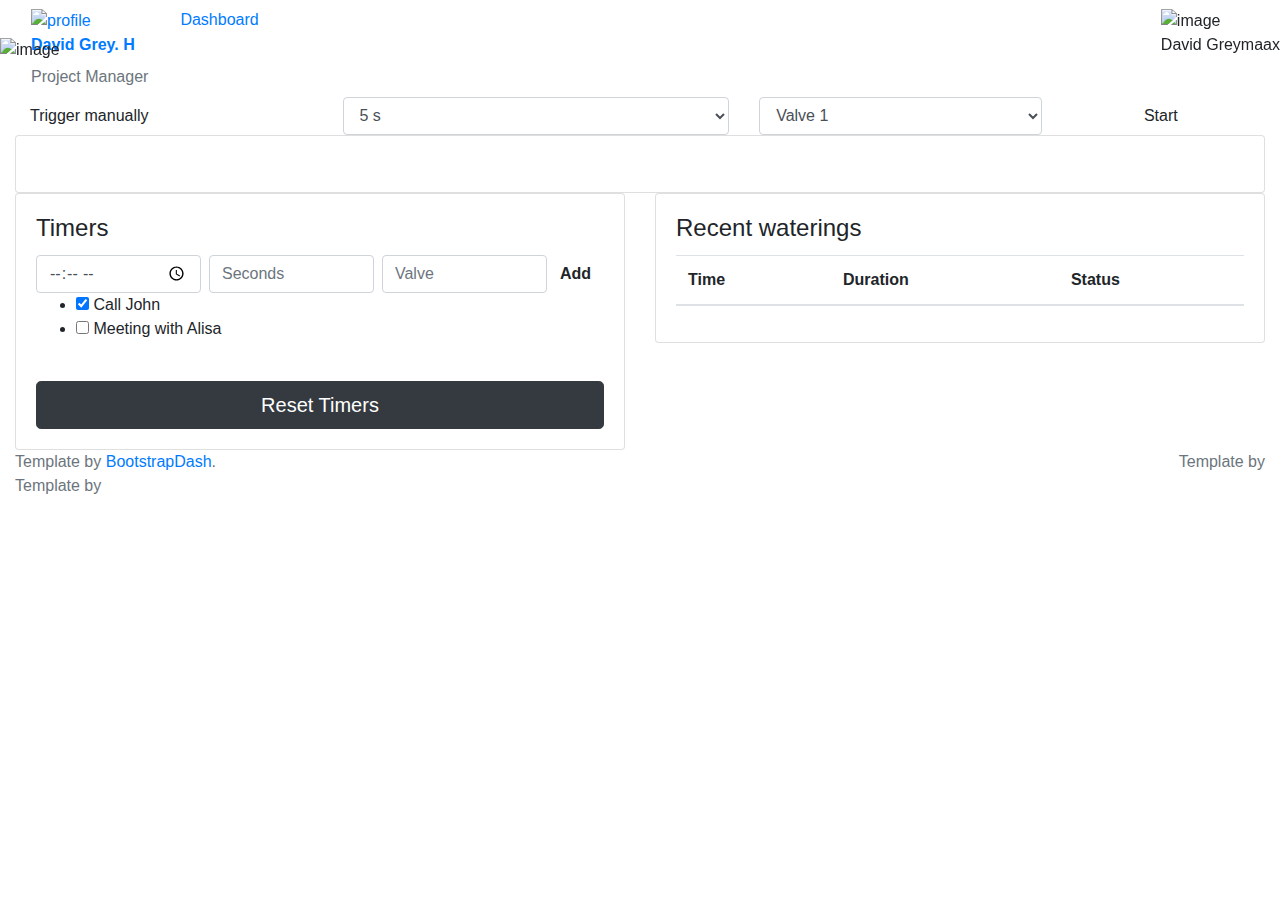
==== data/index.html @ 21fd5c3a "rename ino script, set css ink to githack" ====
<!DOCTYPE html>
<html lang="en">
  <head>
    <!-- Required meta tags -->
    <meta charset="utf-8">
    <meta name="viewport" content="width=device-width, initial-scale=1, shrink-to-fit=no">
    <title>Purple Admin</title>
    <!-- plugins:css -->
<link rel="stylesheet" href="https://cdnjs.cloudflare.com/ajax/libs/MaterialDesign-Webfont/5.0.45/css/materialdesignicons.min.css">
<link rel="stylesheet" type="textcss" href="style.css">

    <!-- endinject -->
    <!-- Plugin css for this page -->
    <!-- End plugin css for this page -->
    <!-- inject:css -->
    <!-- endinject -->
    <!-- Layout styles -->
  <style>
@import url('https://fonts.googleapis.com/css?family=Ubuntu:300,400,500,700&display=swap');
</style>

<style type="text/css">

/** == Add your CSS here == **/

</style>

 <link rel="stylesheet" href="https://raw.githack.com/furmankl/SmartIrrigation/develop/css/style.css">
  
 <link rel="stylesheet" href="https://stackpath.bootstrapcdn.com/bootstrap/4.3.1/css/bootstrap.css" integrity="" crossorigin="anonymous">

 <!-- End layout styles -->
  <link rel="icon" 
      type="image/png" 
      href="https://www.iconsdb.com/icons/download/caribbean-blue/droplet-32.png">

  
<script>

  function startEverything() {
    //LoadCss("style.css");
  }


    function startValve() 
  {
       var button_text = document.getElementById("StartValveButton").innerHTML;
     if (button_text=="Start")
     {
       document.getElementById("StartValveButton").innerHTML = "Starting";
       ajaxLoad('VALVEONd' + document.getElementById('manualDuration').value + 'm' + document.getElementById('valveNum').value); 
     }
     else
     {
       document.getElementById("StartValveButton").innerHTML = "Stopping";
       ajaxLoad('VALVEOFF');
     }
    }
        
   function setTime() 
    {
     var time_value = document.getElementById("TIME_value1").value;
   var time_duration = document.getElementById("TIME_duration1").value;
     
     //if (time_value == "00:00") {
      //alert("The system doesnt allow setting timer to 00:00!");
      //return; 
     //}
       document.getElementById("show_time").innerHTML = time_value;
       ajaxSetTime(String(time_value).replace(":", ""), time_duration);
    }


var oldValveMessage = "";
var ajaxRequest = null;
if (window.XMLHttpRequest)  { ajaxRequest =new XMLHttpRequest(); }
else                        { ajaxRequest =new ActiveXObject("Microsoft.XMLHTTP"); }
 
 
window.setInterval(function(){
Update();
}, 1000);

function Update()
{
  if(!ajaxRequest){ alert("AJAX is not supported."); return; }
  
  ajaxRequest.open("GET","UPDATE");
  ajaxRequest.onreadystatechange = function()
  {
    if(ajaxRequest.readyState == 4 && ajaxRequest.status==200)
    {
      var ajaxResult = ajaxRequest.responseText;
      if (ajaxResult != oldValveMessage) {
        if (ajaxResult.includes("open")){
        document.getElementById("valveOpen").style.display = "flex";
        document.getElementById("ValveMessage").innerHTML = ajaxResult;
      }
      else if (ajaxResult.includes("ValvesClosed"))
        document.getElementById("valveOpen").style.display = "none";
        oldValveMessage = ajaxResult;
      }
      

    }
  };
  ajaxRequest.send();
}

 function LoadCss(fileName) {
    if(!ajaxRequest){ alert("AJAX is not supported."); return; }
 
  ajaxRequest.open("GET","GETCSS-" + fileName + "!THEEND!",true);
  ajaxRequest.onreadystatechange = function()
  {
    if(ajaxRequest.readyState == 4 && ajaxRequest.status==200)
    {
      var ajaxResult = ajaxRequest.responseText;

      //document.getElementById("newStyles").innerHTML = ajaxResult;
      //document.getElementById("newStyles").setAttribute('href', ajaxResult); // change the style

      // Your CSS as text
      var styles = ajaxResult;
      styles = styles.replace(/(\r\n|\n|\r)/gm, "");

      var head = document.getElementsByTagName('head')[0];
      var s = document.createElement('style');
      s.setAttribute('type', 'text/css');
      if (s.styleSheet) {   // IE
          s.styleSheet.cssText = styles;
      } else {                // the world
          s.appendChild(document.createTextNode(styles));
      }
      head.appendChild(s);

      GetInitialData();


    }
  };
  ajaxRequest.send();
}


function ajaxLoad(ajaxURL)
{
  if(!ajaxRequest){ alert("AJAX is not supported."); return; }
 
  ajaxRequest.open("GET",ajaxURL,true);
  ajaxRequest.onreadystatechange = function()
  {
    if(ajaxRequest.readyState == 4 && ajaxRequest.status==200)
    {
      var ajaxResult = ajaxRequest.responseText;
      if      ( ajaxResult == "VALVEISON" )   { document.getElementById("StartValveButton").innerHTML = "Stop"; }
      else if ( ajaxResult == "VALVEISOFF" )  { document.getElementById("StartValveButton").innerHTML = "Start"; }
      document.getElementById("ValveMessage").innerHTML = ajaxResult;
    }
  };
  ajaxRequest.send();
}

function ajaxSetTime(timevalue, duration)
{
  if(!ajaxRequest){ alert("AJAX is not supported."); return; }
  ajaxRequest.open("GET","TIME-" + String (timevalue) + "FOR" + String (duration) + "!",true);
  ajaxRequest.onreadystatechange = function()
  {
    if(ajaxRequest.readyState == 4 && ajaxRequest.status==200)
    {
      var ajaxResult = ajaxRequest.responseText;
      if (ajaxResult == "SUCCESS")
        GetInitialData();
    }
  };
  ajaxRequest.send();
}

function resetTimers()
{
  if(!ajaxRequest){ alert("AJAX is not supported."); return; }
  ajaxRequest.open("GET","RESETTIMERS");
  ajaxRequest.onreadystatechange = function()
  {
    if(ajaxRequest.readyState == 4 && ajaxRequest.status==200)
    {
      var ajaxResult = ajaxRequest.responseText;
      if (ajaxResult == "SUCCESS")
        GetInitialData();
    }
  };
  ajaxRequest.send();
}

function deleteThisTimer(timerValues) {
  if(!ajaxRequest){ alert("AJAX is not supported."); return; }
  ajaxRequest.open("GET","DELETETIMR-" + timerValues);
  ajaxRequest.onreadystatechange = function()
  {
    if(ajaxRequest.readyState == 4 && ajaxRequest.status==200)
    {
      var ajaxResult = ajaxRequest.responseText;
      if (ajaxResult == "SUCCESS")
        GetInitialData();
      //document.getElementById("show_time").innerHTML = ajaxResult;
    }
  };
  ajaxRequest.send();
}

function GetInitialData()
{
  if(!ajaxRequest){ alert("AJAX is not supported."); return; }

  ajaxRequest.open("GET","INIT");
  ajaxRequest.onreadystatechange = function()
  {
    if(ajaxRequest.readyState == 4 && ajaxRequest.status==200)
    {
      var ajaxResult = ajaxRequest.responseText;
      document.getElementById("show_output").innerHTML = ajaxResult;
      document.getElementById("show_time").innerHTML = ajaxResult.charAt(0) + ajaxResult.charAt(1) + ":" + ajaxResult.charAt(2) + ajaxResult.charAt(3) ;
      var data = [];
    var data1 = [];
      var pos;
    var pos1;
      if (ajaxResult.includes("+")){
        pos = ajaxResult.indexOf("+");
    pos1 = ajaxResult.indexOf("-");
        for (var i = pos; i < (pos1 - 1); i = i + 3){
          var newString = String ( ajaxResult.charAt(i + 1) ) + String (ajaxResult.charAt(i + 2));
          data.push (newString); 
        }
        for (var j = pos1; j < (ajaxResult.length - 1); j = j + 3){
          var newString1 = String ( ajaxResult.charAt(j + 1) ) + String (ajaxResult.charAt(j + 2));
          data1.push (newString1); 
        }
        document.getElementById("historyTable").innerHTML = "";
        document.getElementById("TimerList").innerHTML = "";    

        for (var v = 0; v < data.length ; v = v+6) {
          //var newTable = "<tr><th>" + days[data[v]]; + "</th><th>" + data[v+1] + ":" + data[v+2] + ":" + data[v+3] +  "</th></tr>";  
      var newTable = "<tr><td><img src='http://www.bootstrapdash.com/demo/purple-admin-free/assets/images/faces/face1.jpg' class='mr-2'>" + data[v] + ":" + data[v+1] + " - " + data[v+4] + ". " + data[v+3] + ". 20" + data[v+2] +" </td> <td>" + data[v+5] + "</td> <td> <label class='badge badge-gradient-info'>DONE</label></td></tr>";
      document.getElementById("historyTable").innerHTML += newTable;        
        }
    for (var w = 0; w < data1.length ; w = w+5) {
      var IDNumber = data1[w] + "" + data1[w+1] + "" + data1[w+2] + "" + data1[w+3] + "" + data1[w+4];
        var listItem = "<li><div class='form-check'><label class='form-check-label'><input class='checkbox' type='checkbox'>" + data1[w] + ":" + data1[w+1] + " - " + Number(data1[w+2] + "" + data1[w+3]) + "s" + "</label></div><i class='remove mdi mdi-close-circle-outline' onclick='deleteThisTimer(\"" + IDNumber + "\")'></i></li>";

         document.getElementById("TimerList").innerHTML += listItem;    
      
    }
      }
    }
  };
  ajaxRequest.send();
}   

 
</script>


  </head>
  <body onload="GetInitialData()">
    <div class="container-scroller">
      <!-- partial:partials/_navbar.html -->
      <nav class="navbar default-layout-navbar col-lg-12 col-12 p-0 fixed-top d-flex flex-row">
        <div class="text-center navbar-brand-wrapper d-flex align-items-center justify-content-center">
        <img src="https://www.iconsdb.com/icons/download/caribbean-blue/droplet-32.png" alt="image">

    </div>
        <div class="navbar-menu-wrapper d-flex align-items-stretch">
          <button class="navbar-toggler navbar-toggler align-self-center" type="button" data-toggle="minimize">
            <span class="mdi mdi-menu"></span>
          </button>

          <ul class="navbar-nav navbar-nav-right">
            <li class="nav-item nav-profile dropdown">
              <div class="nav-link " id="profileDropdown" >
                <div class="nav-profile-img">
                  <img src="http://www.bootstrapdash.com/demo/purple-admin-free/assets/images/faces/face1.jpg" alt="image">
                </div>
                <div class="nav-profile-text">
                  <p class="mb-1 text-black">David Greymaax</p>
                </div>
              </div>

            </li>
      
            <li class="nav-item d-none d-lg-block full-screen-link">
              <a class="nav-link">
                <i class="mdi mdi-fullscreen" id="fullscreen-button"></i>
              </a>
            </li>

            
            <li class="nav-item nav-logout d-none d-lg-block">
              <a class="nav-link" href="#">
                <i class="mdi mdi-power"></i>
              </a>
            </li>

      </ul>
          <button class="navbar-toggler navbar-toggler-right d-lg-none align-self-center" type="button" data-toggle="offcanvas">
            <span class="mdi mdi-menu"></span>
          </button>
        </div>
      </nav>
      <!-- partial -->
      <div class="container-fluid page-body-wrapper">
        <!-- partial:partials/_sidebar.html -->
        <nav class="sidebar sidebar-offcanvas" id="sidebar">
          <ul class="nav">
            <li class="nav-item nav-profile">
              <a href="#" class="nav-link">
                <div class="nav-profile-image">
                  <img src="http://www.bootstrapdash.com/demo/purple-admin-free/assets/images/faces/face1.jpg" alt="profile">
                  <span class="login-status online"></span>
                  <!--change to offline or busy as needed-->
                </div>
                <div class="nav-profile-text d-flex flex-column">
                  <span class="font-weight-bold mb-2">David Grey. H</span>
                  <span class="text-secondary text-small">Project Manager</span>
                </div>
                <i class="mdi mdi-bookmark-check text-success nav-profile-badge"></i>
              </a>
            </li>
            <li class="nav-item">
              <a class="nav-link" href="index.html">
                <span class="menu-title">Dashboard</span>
                <i class="mdi mdi-home menu-icon"></i>
              </a>
            </li>
            

          </ul>
        </nav>
        <!-- partial -->
        <div class="main-panel">
          <div class="content-wrapper">
            <div class="page-header" style=" display:none !important;" >
              <h3 class="page-title">
                <span class="page-title-icon bg-gradient-primary text-white mr-2">
                  <i class="mdi mdi-home"></i>
                </span> Dashboard </h3>
         
         <span class="d-flex align-items-left" style="visibility:hidden;">
                  <i class="mdi mdi-close" id="bannerClose"></i>
                </span>
              <nav aria-label="breadcrumb">
                <ul class="breadcrumb">
                  <li class="breadcrumb-item active" aria-current="page">
                    <span></span>Overview <i class="mdi mdi-alert-circle-outline icon-sm text-primary align-middle"></i>
                  </li>
                </ul>
              </nav>
            </div>


        

        <span class="d-flex align-items-center purchase-popup">
        <div class="input-group">
        <label class="col-sm-3 col-form-label">Trigger manually</label>
          <div class="col-sm-4">
            <select class="form-control" id="manualDuration">
                    <option value="5">5 s</option>
                  <option value="30">30 s</option>
                  <option value="60">1 min</option>
                  <option value="90">1.5 min</option>
                  <option value="120">2 min</option>
                  <option value="180">3 min</option>
                  <option value="240">4 min</option>
                  <option value="300">5 min</option>
                  <option value="480">8 min</option>
                  <option value="600">10 min</option>
                  </select>
          </div>
          <div class="col-sm-3">
              <select class="form-control" id="valveNum">>
                                <option value="1">Valve 1</option>
                <option value="5">Valve 5</option>
            </select>

          </div>
          <span class="input-group-btn col-sm-2">

                      <button type="submit" class="btn btn-gradient-primary btn-block" id="StartValveButton" onclick="startValve()">Start</button>
          </span>
        </div><!-- /input-group -->
            </span>
      
      <div class="row" id="valveOpen">
              <div class="col-md-12 stretch-card grid-margin">
                <div class="card bg-gradient-success card-img-holder text-white">
                  <div class="card-body">
                    <h2 class="font-weight-normal mb-3" id="ValveMessage">  <i class="mdi mdi-chart-line mdi-24px float-right"></i>
                    </h2>
                  </div>
                </div>
              </div>

      </div>

      
            <div class="row">       
        <div class="col-md-6 grid-margin stretch-card">
                <div class="card">
                  <div class="card-body">
                    <h4 class="card-title">Timers</h4>
                    <div class="add-items d-flex">
                      <input type="time" style="margin-right: 0.5em" class="form-control todo-list-input" id ="TIME_value1">
                      <input type="number" style="margin-right: 0.5em"class="form-control todo-list-input" placeholder="Seconds" id="TIME_duration1">
                      <input type="number"  class="form-control todo-list-input" placeholder="Valve" id="TIME_valveNum">
                      <button class="add btn btn-gradient-primary font-weight-bold todo-list-add-btn" id="add-task" onclick="setTime()" >Add</button>
                    </div>

                    <div class="list-wrapper" >
                      <ul class="d-flex flex-column-reverse todo-list todo-list-custom" id="TimerList">
                        <li>
                          <div class="">
                            <label class="form-check-label">
                              <input class="checkbox" type="checkbox"> Meeting with Alisa </label>
                          </div>
                          <i class="remove mdi mdi-close-circle-outline"></i>
                        </li>
                        <li class="completed">
                          <div class="">
                            <label class="form-check-label">
                              <input class="checkbox" type="checkbox" checked> Call John </label>
                          </div>
                          <i class="remove mdi mdi-close-circle-outline"></i>
                        </li>
                        
                      </ul>
                      <br />
                      <button type="button" class="btn btn-dark btn-lg btn-block" oncick="resetTimers()">Reset Timers</button>                   
                    </div>
                  </div>
                </div>
              </div>
              
        <div class="col-6 grid-margin">
                <div class="card">
                  <div class="card-body">
                    <h4 class="card-title">Recent waterings</h4>
                    <div class="table-responsive">
                      <table class="table">
                        <thead>
                          <tr>
                            <th> Time </th>
                            <th> Duration </th>
                            <th> Status </th>
                          </tr>
                        </thead>
                        <tbody id="historyTable">
              
                        </tbody>
                      </table>
                    </div>
                  </div>
                </div>
              </div>
        
            </div>

          </div>
          <!-- content-wrapper ends -->
          <!-- partial:partials/_footer.html -->
          <footer class="footer">
            <div class="d-sm-flex justify-content-center justify-content-sm-between">
              <span class="text-muted text-center text-sm-right d-block d-sm-inline-block">Template by <a href="https://www.bootstrapdash.com/" target="_blank">BootstrapDash</a>. </span>
        <span class="text-muted text-center text-sm-right d-block d-sm-inline-block" id="show_time">Template by</span>

            </div>
          </footer>
        <footer class="footer">
            <div class="d-sm-flex justify-content-center justify-content-sm-between">
        <span class="text-muted text-center text-sm-right d-block d-sm-inline-block" id="show_output">Template by</span>

            </div>
          </footer>

          <!-- partial -->
        </div>
        <!-- main-panel ends -->
      </div>
      <!-- page-body-wrapper ends -->
    </div>
    <!-- container-scroller -->
    <!-- plugins:js -->
    <script src="http://www.bootstrapdash.com/demo/purple-admin-free/assets/vendors/js/vendor.bundle.base.js"></script>
    <!-- endinject -->
    <!-- Plugin js for this page -->
    <script src="http://www.bootstrapdash.com/demo/purple-admin-free/assets/vendors/chart.js/Chart.min.js"></script>
    <!-- End plugin js for this page -->
    <!-- inject:js -->
   <script src="http://www.bootstrapdash.com/demo/purple-admin-free/assets/js/off-canvas.js"></script>
    <script src="http://www.bootstrapdash.com/demo/purple-admin-free/assets/js/hoverable-collapse.js"></script>
    <script src="http://www.bootstrapdash.com/demo/purple-admin-free/assets/js/misc.js"></script>
    <!-- endinject -->
    <!-- Custom js for this page -->
    <script src="http://www.bootstrapdash.com/demo/purple-admin-free/assets/js/dashboard.js"></script>
    <script src="http://www.bootstrapdash.com/demo/purple-admin-free/assets/js/todolist.js"></script>
    <!-- End custom js for this page -->
  </body>
</html>
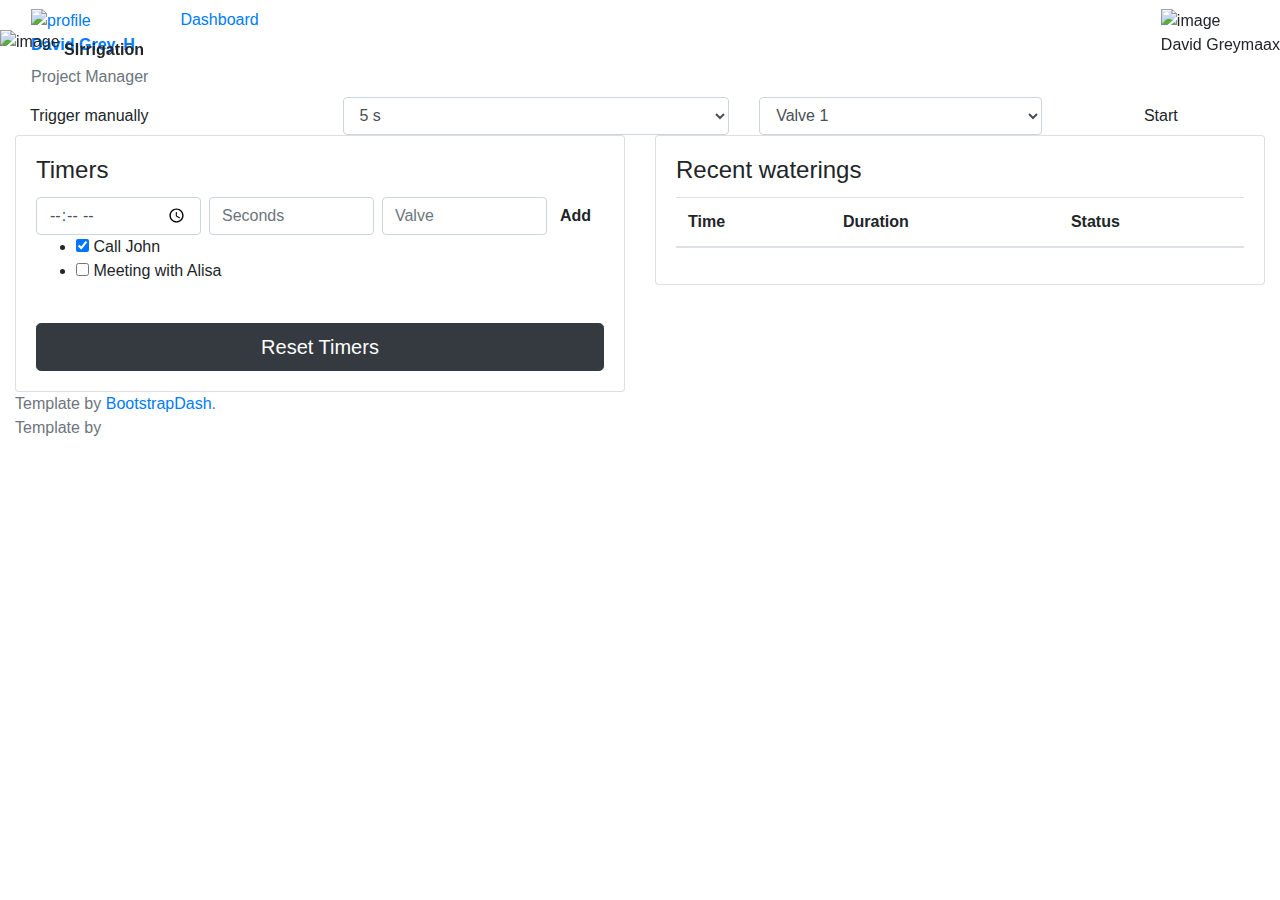
==== commit ba62a2b7: "various fixes" ====
--- a/data/index.html
+++ b/data/index.html
@@ -33,7 +33,7 @@
  <!-- End layout styles -->
   <link rel="icon" 
       type="image/png" 
-      href="https://www.iconsdb.com/icons/download/caribbean-blue/droplet-32.png">
+      href="https://dl2.macupdate.com/images/icons256/51075.png">
 
   
 <script>
@@ -62,13 +62,13 @@
     {
      var time_value = document.getElementById("TIME_value1").value;
    var time_duration = document.getElementById("TIME_duration1").value;
-     
+        var time_ValveNum = document.getElementById("TIME_valveNum").value;
      //if (time_value == "00:00") {
       //alert("The system doesnt allow setting timer to 00:00!");
       //return; 
      //}
-       document.getElementById("show_time").innerHTML = time_value;
-       ajaxSetTime(String(time_value).replace(":", ""), time_duration);
+       //document.getElementById("show_time").innerHTML = time_value;
+       ajaxSetTime(String(time_value).replace(":", ""), time_duration, time_ValveNum);
     }
 
 
@@ -108,41 +108,22 @@
   ajaxRequest.send();
 }
 
- function LoadCss(fileName) {
-    if(!ajaxRequest){ alert("AJAX is not supported."); return; }
- 
-  ajaxRequest.open("GET","GETCSS-" + fileName + "!THEEND!",true);
-  ajaxRequest.onreadystatechange = function()
-  {
-    if(ajaxRequest.readyState == 4 && ajaxRequest.status==200)
-    {
-      var ajaxResult = ajaxRequest.responseText;
-
-      //document.getElementById("newStyles").innerHTML = ajaxResult;
-      //document.getElementById("newStyles").setAttribute('href', ajaxResult); // change the style
-
-      // Your CSS as text
-      var styles = ajaxResult;
-      styles = styles.replace(/(\r\n|\n|\r)/gm, "");
-
-      var head = document.getElementsByTagName('head')[0];
-      var s = document.createElement('style');
-      s.setAttribute('type', 'text/css');
-      if (s.styleSheet) {   // IE
-          s.styleSheet.cssText = styles;
-      } else {                // the world
-          s.appendChild(document.createTextNode(styles));
-      }
-      head.appendChild(s);
-
-      GetInitialData();
-
-
-    }
-  };
-  ajaxRequest.send();
-}
-
+function setTimerActivated (TimerNumbers, isActivated, it) {
+  if(!ajaxRequest){ alert("AJAX is not supported."); return; }
+
+  ajaxRequest.open("GET","SETTIMRACTIVATED-" + String (TimerNumbers) + String (isActivated),true);
+  ajaxRequest.onreadystatechange = function()
+  {
+    if(ajaxRequest.readyState == 4 && ajaxRequest.status==200)
+    {
+      if (isActivated) 
+        it.parentElement.style.textDecoration  = "none";
+      else  
+        it.parentElement.style.textDecoration  = "line-through";
+    }
+  };
+  ajaxRequest.send();
+}
 
 function ajaxLoad(ajaxURL)
 {
@@ -162,10 +143,10 @@
   ajaxRequest.send();
 }
 
-function ajaxSetTime(timevalue, duration)
+function ajaxSetTime(timevalue, duration, valveNum)
 {
   if(!ajaxRequest){ alert("AJAX is not supported."); return; }
-  ajaxRequest.open("GET","TIME-" + String (timevalue) + "FOR" + String (duration) + "!",true);
+  ajaxRequest.open("GET","TIME-" + String (timevalue) + "FOR" + String (duration) + "!" + valveNum,true);
   ajaxRequest.onreadystatechange = function()
   {
     if(ajaxRequest.readyState == 4 && ajaxRequest.status==200)
@@ -181,7 +162,7 @@
 function resetTimers()
 {
   if(!ajaxRequest){ alert("AJAX is not supported."); return; }
-  ajaxRequest.open("GET","RESETTIMERS");
+  ajaxRequest.open("GET","RESETTIMRS");
   ajaxRequest.onreadystatechange = function()
   {
     if(ajaxRequest.readyState == 4 && ajaxRequest.status==200)
@@ -221,7 +202,6 @@
     {
       var ajaxResult = ajaxRequest.responseText;
       document.getElementById("show_output").innerHTML = ajaxResult;
-      document.getElementById("show_time").innerHTML = ajaxResult.charAt(0) + ajaxResult.charAt(1) + ":" + ajaxResult.charAt(2) + ajaxResult.charAt(3) ;
       var data = [];
     var data1 = [];
       var pos;
@@ -240,14 +220,21 @@
         document.getElementById("historyTable").innerHTML = "";
         document.getElementById("TimerList").innerHTML = "";    
 
-        for (var v = 0; v < data.length ; v = v+6) {
+      for (var v = 0; v < data.length ; v = v+6) {
           //var newTable = "<tr><th>" + days[data[v]]; + "</th><th>" + data[v+1] + ":" + data[v+2] + ":" + data[v+3] +  "</th></tr>";  
-      var newTable = "<tr><td><img src='http://www.bootstrapdash.com/demo/purple-admin-free/assets/images/faces/face1.jpg' class='mr-2'>" + data[v] + ":" + data[v+1] + " - " + data[v+4] + ". " + data[v+3] + ". 20" + data[v+2] +" </td> <td>" + data[v+5] + "</td> <td> <label class='badge badge-gradient-info'>DONE</label></td></tr>";
+          var newTable = "<tr><td><img src='http://www.bootstrapdash.com/demo/purple-admin-free/assets/images/faces/face1.jpg' class='mr-2'>" + data[v] + ":" + data[v+1] + " - " + data[v+4] + ". " + data[v+3] + ". 20" + data[v+2] +" </td> <td>" + data[v+5] + "</td> <td> <label class='badge badge-gradient-info'>DONE</label></td></tr>";
       document.getElementById("historyTable").innerHTML += newTable;        
         }
-    for (var w = 0; w < data1.length ; w = w+5) {
-      var IDNumber = data1[w] + "" + data1[w+1] + "" + data1[w+2] + "" + data1[w+3] + "" + data1[w+4];
-        var listItem = "<li><div class='form-check'><label class='form-check-label'><input class='checkbox' type='checkbox'>" + data1[w] + ":" + data1[w+1] + " - " + Number(data1[w+2] + "" + data1[w+3]) + "s" + "</label></div><i class='remove mdi mdi-close-circle-outline' onclick='deleteThisTimer(\"" + IDNumber + "\")'></i></li>";
+      for (var w = 0; w < data1.length ; w = w+6) {
+        var stat = "";
+        var sty = "";
+        if (parseInt(data1[w+5]) > 0 ) 
+          stat = "checked='checked'";
+        else
+          sty= "text-decoration: line-through;"
+
+        var IDNumber = data1[w] + "" + data1[w+1] + "" + data1[w+2] + "" + data1[w+3] + "" + data1[w+4];
+        var listItem = "<li><div class='form-check'><label class='' style='margin-bottom: 0 !important;" + sty + "'><input class='checkbox' type='checkbox'" + stat +  "onclick='setTimerActivated(\"" + IDNumber + "\", this.checked, this)' >" + data1[w] + ":" + data1[w+1] + " - " + Number(data1[w+2]) + "" + Number(data1[w+3]) + "s - " +  Number(data1[w+4])  + "</label></div><i class='remove mdi mdi-close-circle-outline' onclick='deleteThisTimer(\"" + IDNumber + "\")'></i></li>";
 
          document.getElementById("TimerList").innerHTML += listItem;    
       
@@ -268,7 +255,8 @@
       <!-- partial:partials/_navbar.html -->
       <nav class="navbar default-layout-navbar col-lg-12 col-12 p-0 fixed-top d-flex flex-row">
         <div class="text-center navbar-brand-wrapper d-flex align-items-center justify-content-center">
-        <img src="https://www.iconsdb.com/icons/download/caribbean-blue/droplet-32.png" alt="image">
+        <img src="https://dl2.macupdate.com/images/icons256/51075.png" alt="image" height="40px">
+        &nbsp;  <b>SIrrigation</b>
 
     </div>
         <div class="navbar-menu-wrapper d-flex align-items-stretch">
@@ -392,11 +380,11 @@
         </div><!-- /input-group -->
             </span>
       
-      <div class="row" id="valveOpen">
+      <div class="row" id="valveOpen" style="display: none;">
               <div class="col-md-12 stretch-card grid-margin">
                 <div class="card bg-gradient-success card-img-holder text-white">
                   <div class="card-body">
-                    <h2 class="font-weight-normal mb-3" id="ValveMessage">  <i class="mdi mdi-chart-line mdi-24px float-right"></i>
+                    <h2 class="font-weight-normal mb-3"><div  id="ValveMessage"> </div>  <i class="mdi mdi-chart-line mdi-24px float-right"></i>
                     </h2>
                   </div>
                 </div>
@@ -472,7 +460,6 @@
           <footer class="footer">
             <div class="d-sm-flex justify-content-center justify-content-sm-between">
               <span class="text-muted text-center text-sm-right d-block d-sm-inline-block">Template by <a href="https://www.bootstrapdash.com/" target="_blank">BootstrapDash</a>. </span>
-        <span class="text-muted text-center text-sm-right d-block d-sm-inline-block" id="show_time">Template by</span>
 
             </div>
           </footer>
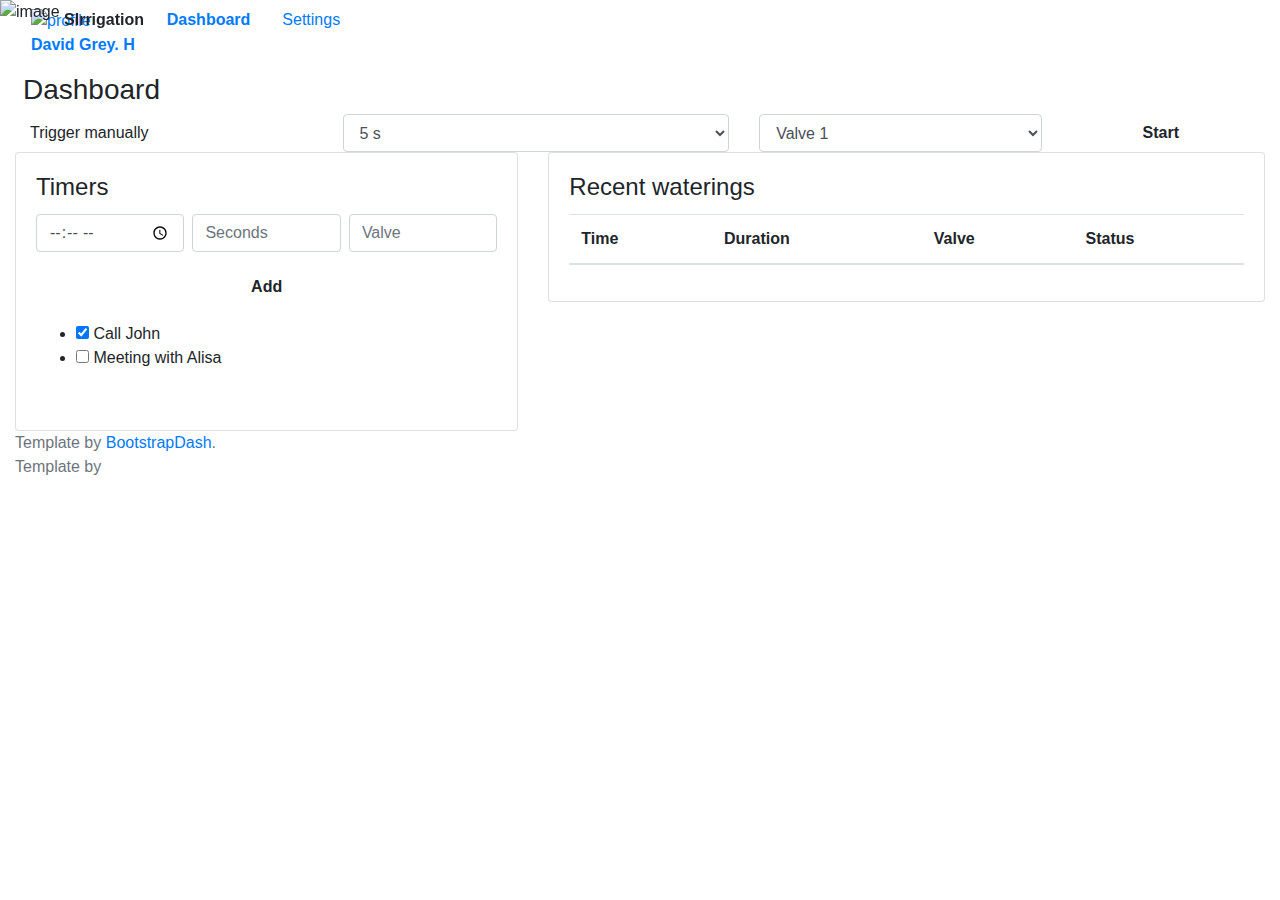
==== commit fb2feaa2: "Merge pull request #1 from furmankl/develop" ====
--- a/data/index.html
+++ b/data/index.html
@@ -43,7 +43,7 @@
   }
 
 
-    function startValve() 
+function startValve() 
   {
        var button_text = document.getElementById("StartValveButton").innerHTML;
      if (button_text=="Start")
@@ -58,7 +58,7 @@
      }
     }
         
-   function setTime() 
+ function setTime() 
     {
      var time_value = document.getElementById("TIME_value1").value;
    var time_duration = document.getElementById("TIME_duration1").value;
@@ -96,13 +96,31 @@
         if (ajaxResult.includes("open")){
         document.getElementById("valveOpen").style.display = "flex";
         document.getElementById("ValveMessage").innerHTML = ajaxResult;
+        document.getElementById("StartValveButton").innerHTML = "Stop";
       }
       else if (ajaxResult.includes("ValvesClosed"))
         document.getElementById("valveOpen").style.display = "none";
+        document.getElementById("StartValveButton").innerHTML = "Start";
         oldValveMessage = ajaxResult;
       }
       
 
+    }
+  };
+  ajaxRequest.send();
+}
+
+function setHtmlFile (fileName) {
+  if(!ajaxRequest){ alert("AJAX is not supported."); return; }
+
+  ajaxRequest.open("GET","SETHTMLFILE-" + String (fileName),true);
+  ajaxRequest.onreadystatechange = function()
+  {
+    if(ajaxRequest.readyState == 4 && ajaxRequest.status==200)
+    {
+      var ajaxResult = ajaxRequest.responseText;
+      document.querySelector('html').innerHTML = ajaxResult;
+      //GetInitialData();
     }
   };
   ajaxRequest.send();
@@ -138,6 +156,7 @@
       if      ( ajaxResult == "VALVEISON" )   { document.getElementById("StartValveButton").innerHTML = "Stop"; }
       else if ( ajaxResult == "VALVEISOFF" )  { document.getElementById("StartValveButton").innerHTML = "Start"; }
       document.getElementById("ValveMessage").innerHTML = ajaxResult;
+      GetInitialData();
     }
   };
   ajaxRequest.send();
@@ -158,6 +177,30 @@
   };
   ajaxRequest.send();
 }
+
+function resetHistory() {
+
+  if (confirm('Are you sure you want to erase all history?')) {
+      resetHistoryAjax();
+  } else {
+      // Do nothing!
+  }
+}
+
+function resetHistoryAjax () {
+  if(!ajaxRequest){ alert("AJAX is not supported."); return; }
+
+  ajaxRequest.open("GET","RESETHISTORY",true);
+  ajaxRequest.onreadystatechange = function()
+  {
+    if(ajaxRequest.readyState == 4 && ajaxRequest.status==200)
+    {
+      alert ("history reset");
+    }
+  };
+  ajaxRequest.send();
+}
+
 
 function resetTimers()
 {
@@ -220,9 +263,9 @@
         document.getElementById("historyTable").innerHTML = "";
         document.getElementById("TimerList").innerHTML = "";    
 
-      for (var v = 0; v < data.length ; v = v+6) {
-          //var newTable = "<tr><th>" + days[data[v]]; + "</th><th>" + data[v+1] + ":" + data[v+2] + ":" + data[v+3] +  "</th></tr>";  
-          var newTable = "<tr><td><img src='http://www.bootstrapdash.com/demo/purple-admin-free/assets/images/faces/face1.jpg' class='mr-2'>" + data[v] + ":" + data[v+1] + " - " + data[v+4] + ". " + data[v+3] + ". 20" + data[v+2] +" </td> <td>" + data[v+5] + "</td> <td> <label class='badge badge-gradient-info'>DONE</label></td></tr>";
+      for (var v = 0; v < data.length ; v = v+7) {
+          //var newTable = "<tr><th>" + days[data[v]]; + "</th><th>" + data[v+1] + ":" + data[v+2] + ":" + data[v+3] +  "</th></tr>"
+          var newTable = "<tr><td><img src='https://dl2.macupdate.com/images/icons256/51075.png' width='20' class='mr-2'>" + data[v] + ":" + data[v+1] + " - " + data[v+4] + ". " + data[v+3] + ". 20" + data[v+2] +" </td> <td>" + parseInt(data[v+6]) + "s </td> <td>" + parseInt(data[v+5]) + "</td> <td> <label class='badge badge-gradient-info'>DONE</label></td></tr>";
       document.getElementById("historyTable").innerHTML += newTable;        
         }
       for (var w = 0; w < data1.length ; w = w+6) {
@@ -231,7 +274,7 @@
         if (parseInt(data1[w+5]) > 0 ) 
           stat = "checked='checked'";
         else
-          sty= "text-decoration: line-through;"
+          sty= "text-decoration: line-through;";
 
         var IDNumber = data1[w] + "" + data1[w+1] + "" + data1[w+2] + "" + data1[w+3] + "" + data1[w+4];
         var listItem = "<li><div class='form-check'><label class='' style='margin-bottom: 0 !important;" + sty + "'><input class='checkbox' type='checkbox'" + stat +  "onclick='setTimerActivated(\"" + IDNumber + "\", this.checked, this)' >" + data1[w] + ":" + data1[w+1] + " - " + Number(data1[w+2]) + "" + Number(data1[w+3]) + "s - " +  Number(data1[w+4])  + "</label></div><i class='remove mdi mdi-close-circle-outline' onclick='deleteThisTimer(\"" + IDNumber + "\")'></i></li>";
@@ -265,17 +308,6 @@
           </button>
 
           <ul class="navbar-nav navbar-nav-right">
-            <li class="nav-item nav-profile dropdown">
-              <div class="nav-link " id="profileDropdown" >
-                <div class="nav-profile-img">
-                  <img src="http://www.bootstrapdash.com/demo/purple-admin-free/assets/images/faces/face1.jpg" alt="image">
-                </div>
-                <div class="nav-profile-text">
-                  <p class="mb-1 text-black">David Greymaax</p>
-                </div>
-              </div>
-
-            </li>
       
             <li class="nav-item d-none d-lg-block full-screen-link">
               <a class="nav-link">
@@ -310,15 +342,21 @@
                 </div>
                 <div class="nav-profile-text d-flex flex-column">
                   <span class="font-weight-bold mb-2">David Grey. H</span>
-                  <span class="text-secondary text-small">Project Manager</span>
+                  <span class="text-secondary text-small"></span>
                 </div>
                 <i class="mdi mdi-bookmark-check text-success nav-profile-badge"></i>
               </a>
             </li>
-            <li class="nav-item">
-              <a class="nav-link" href="index.html">
-                <span class="menu-title">Dashboard</span>
+            <li class="nav-item" >
+              <a class="nav-link" href="#" onclick="setHtmlFile('index.html')">
+                <span class="menu-title" "><b>Dashboard</b></span>
                 <i class="mdi mdi-home menu-icon"></i>
+              </a>
+            </li>
+            <li class="nav-item" >
+              <a class="nav-link" href="#" onclick="setHtmlFile('settings.html')">
+                <span class="menu-title">Settings</span>
+                <i class="mdi mdi-settings menu-icon"></i>
               </a>
             </li>
             
@@ -327,8 +365,10 @@
         </nav>
         <!-- partial -->
         <div class="main-panel">
-          <div class="content-wrapper">
-            <div class="page-header" style=" display:none !important;" >
+          <!-- content-wrapper Dashboard starts -->
+
+          <div class="content-wrapper" id="content-dashboard">
+            <div class="page-header"  >
               <h3 class="page-title">
                 <span class="page-title-icon bg-gradient-primary text-white mr-2">
                   <i class="mdi mdi-home"></i>
@@ -337,7 +377,7 @@
          <span class="d-flex align-items-left" style="visibility:hidden;">
                   <i class="mdi mdi-close" id="bannerClose"></i>
                 </span>
-              <nav aria-label="breadcrumb">
+              <nav aria-label="breadcrumb" style=" display:none !important;">
                 <ul class="breadcrumb">
                   <li class="breadcrumb-item active" aria-current="page">
                     <span></span>Overview <i class="mdi mdi-alert-circle-outline icon-sm text-primary align-middle"></i>
@@ -375,7 +415,7 @@
           </div>
           <span class="input-group-btn col-sm-2">
 
-                      <button type="submit" class="btn btn-gradient-primary btn-block" id="StartValveButton" onclick="startValve()">Start</button>
+                      <button type="submit" class="font-weight-bold btn btn-gradient-primary btn-block" id="StartValveButton" onclick="startValve()">Start</button>
           </span>
         </div><!-- /input-group -->
             </span>
@@ -394,16 +434,16 @@
 
       
             <div class="row">       
-        <div class="col-md-6 grid-margin stretch-card">
+        <div class="col-md-5 grid-margin stretch-card">
                 <div class="card">
                   <div class="card-body">
                     <h4 class="card-title">Timers</h4>
-                    <div class="add-items d-flex">
+                    <div class="d-flex" style="margin-bottom: 1em">
                       <input type="time" style="margin-right: 0.5em" class="form-control todo-list-input" id ="TIME_value1">
                       <input type="number" style="margin-right: 0.5em"class="form-control todo-list-input" placeholder="Seconds" id="TIME_duration1">
                       <input type="number"  class="form-control todo-list-input" placeholder="Valve" id="TIME_valveNum">
-                      <button class="add btn btn-gradient-primary font-weight-bold todo-list-add-btn" id="add-task" onclick="setTime()" >Add</button>
                     </div>
+                      <button style="margin-bottom: 1em" class="add btn btn-gradient-primary font-weight-bold todo-list-add-btn btn-block" id="add-task" onclick="setTime()" >Add</button>
 
                     <div class="list-wrapper" >
                       <ul class="d-flex flex-column-reverse todo-list todo-list-custom" id="TimerList">
@@ -424,13 +464,13 @@
                         
                       </ul>
                       <br />
-                      <button type="button" class="btn btn-dark btn-lg btn-block" oncick="resetTimers()">Reset Timers</button>                   
+                      <!--<button type="button" class="btn btn-dark btn-lg btn-block" oncick="resetTimers()">Reset Timers</button>  -->                 
                     </div>
                   </div>
                 </div>
               </div>
               
-        <div class="col-6 grid-margin">
+        <div class="col-7 grid-margin">
                 <div class="card">
                   <div class="card-body">
                     <h4 class="card-title">Recent waterings</h4>
@@ -440,6 +480,7 @@
                           <tr>
                             <th> Time </th>
                             <th> Duration </th>
+                            <th> Valve </th>
                             <th> Status </th>
                           </tr>
                         </thead>
@@ -455,7 +496,8 @@
             </div>
 
           </div>
-          <!-- content-wrapper ends -->
+          <!-- content-wrapper Dashboard ends -->
+
           <!-- partial:partials/_footer.html -->
           <footer class="footer">
             <div class="d-sm-flex justify-content-center justify-content-sm-between">
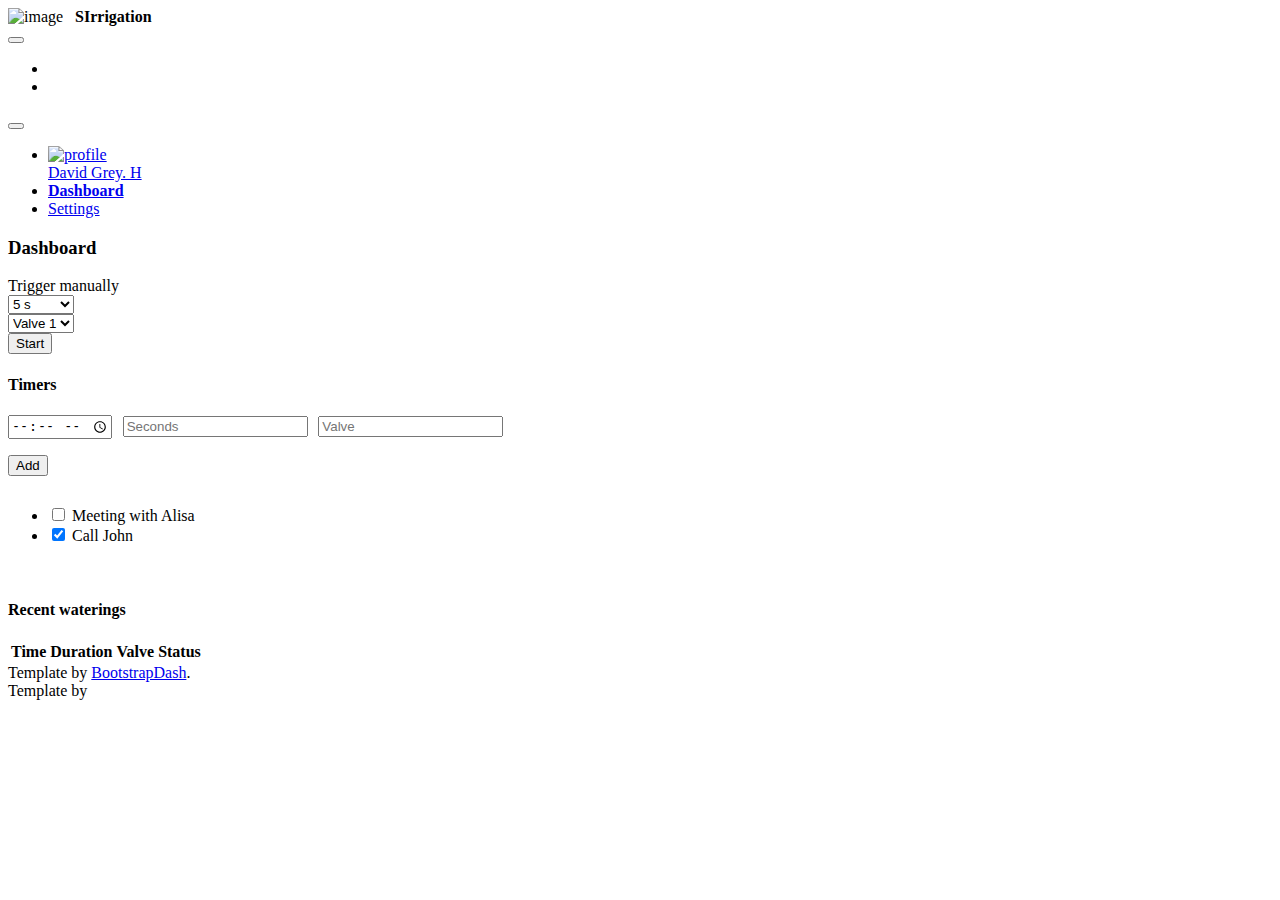
==== commit 7b6e6902: "TimeZone + smallfixes" ====
--- a/data/index.html
+++ b/data/index.html
@@ -5,10 +5,9 @@
     <!-- Required meta tags -->
     <meta charset="utf-8">
     <meta name="viewport" content="width=device-width, initial-scale=1, shrink-to-fit=no">
-    <title>Purple Admin</title>
+    <title>Sirrigation</title>
     <!-- plugins:css -->
 <link rel="stylesheet" href="https://cdnjs.cloudflare.com/ajax/libs/MaterialDesign-Webfont/5.0.45/css/materialdesignicons.min.css">
-<link rel="stylesheet" type="textcss" href="style.css">
 
     <!-- endinject -->
     <!-- Plugin css for this page -->
@@ -19,16 +18,9 @@
   <style>
 @import url('https://fonts.googleapis.com/css?family=Ubuntu:300,400,500,700&display=swap');
 </style>
-
-<style type="text/css">
-
-/** == Add your CSS here == **/
-
-</style>
-
- <link rel="stylesheet" href="https://raw.githack.com/furmankl/SmartIrrigation/develop/css/style.css">
+ <link rel="stylesheet" href="https://raw.githack.com/furmankl/SmartIrrigation/master/css/style.css">
   
- <link rel="stylesheet" href="https://stackpath.bootstrapcdn.com/bootstrap/4.3.1/css/bootstrap.css" integrity="" crossorigin="anonymous">
+  <!--<link rel="stylesheet" href="https://stackpath.bootstrapcdn.com/bootstrap/4.3.1/css/bootstrap.css" integrity="" crossorigin="anonymous">-->
 
  <!-- End layout styles -->
   <link rel="icon" 
@@ -120,6 +112,8 @@
     {
       var ajaxResult = ajaxRequest.responseText;
       document.querySelector('html').innerHTML = ajaxResult;
+      if (fileName.includes("settings"))
+        GetInitialSettings();
       //GetInitialData();
     }
   };
@@ -143,6 +137,22 @@
   ajaxRequest.send();
 }
 
+function setTimeZone (fileName) {
+  if(!ajaxRequest){ alert("AJAX is not supported."); return; }
+
+  var tz = document.getElementById("timeZoneSelector").value;
+
+  ajaxRequest.open("GET","SETTIMEZONE-" + tz + "!",true);
+  ajaxRequest.onreadystatechange = function()
+  {
+    if(ajaxRequest.readyState == 4 && ajaxRequest.status==200)
+    {
+
+    }
+  };
+  ajaxRequest.send();
+}
+
 function ajaxLoad(ajaxURL)
 {
   if(!ajaxRequest){ alert("AJAX is not supported."); return; }
@@ -161,6 +171,20 @@
   };
   ajaxRequest.send();
 }
+function GetInitialSettings()
+{
+  if(!ajaxRequest){ alert("AJAX is not supported."); return; }
+  ajaxRequest.open("GET","INSETTINGS");
+  ajaxRequest.onreadystatechange = function()
+  {
+    if(ajaxRequest.readyState == 4 && ajaxRequest.status==200)
+    {
+        var ajaxResult = ajaxRequest.responseText;
+        document.getElementById('timeZoneSelector').value = parseFloat(ajaxResult);
+    }
+  };
+  ajaxRequest.send();
+}  
 
 function ajaxSetTime(timevalue, duration, valveNum)
 {
@@ -424,7 +448,7 @@
               <div class="col-md-12 stretch-card grid-margin">
                 <div class="card bg-gradient-success card-img-holder text-white">
                   <div class="card-body">
-                    <h2 class="font-weight-normal mb-3"><div  id="ValveMessage"> </div>  <i class="mdi mdi-chart-line mdi-24px float-right"></i>
+                    <h2 class="font-weight-normal mb-3" style="margin-bottom: 0 !important;"><span  id="ValveMessage"> </span>  <i class="mdi mdi-opacity mdi-24px float-right"></i>
                     </h2>
                   </div>
                 </div>
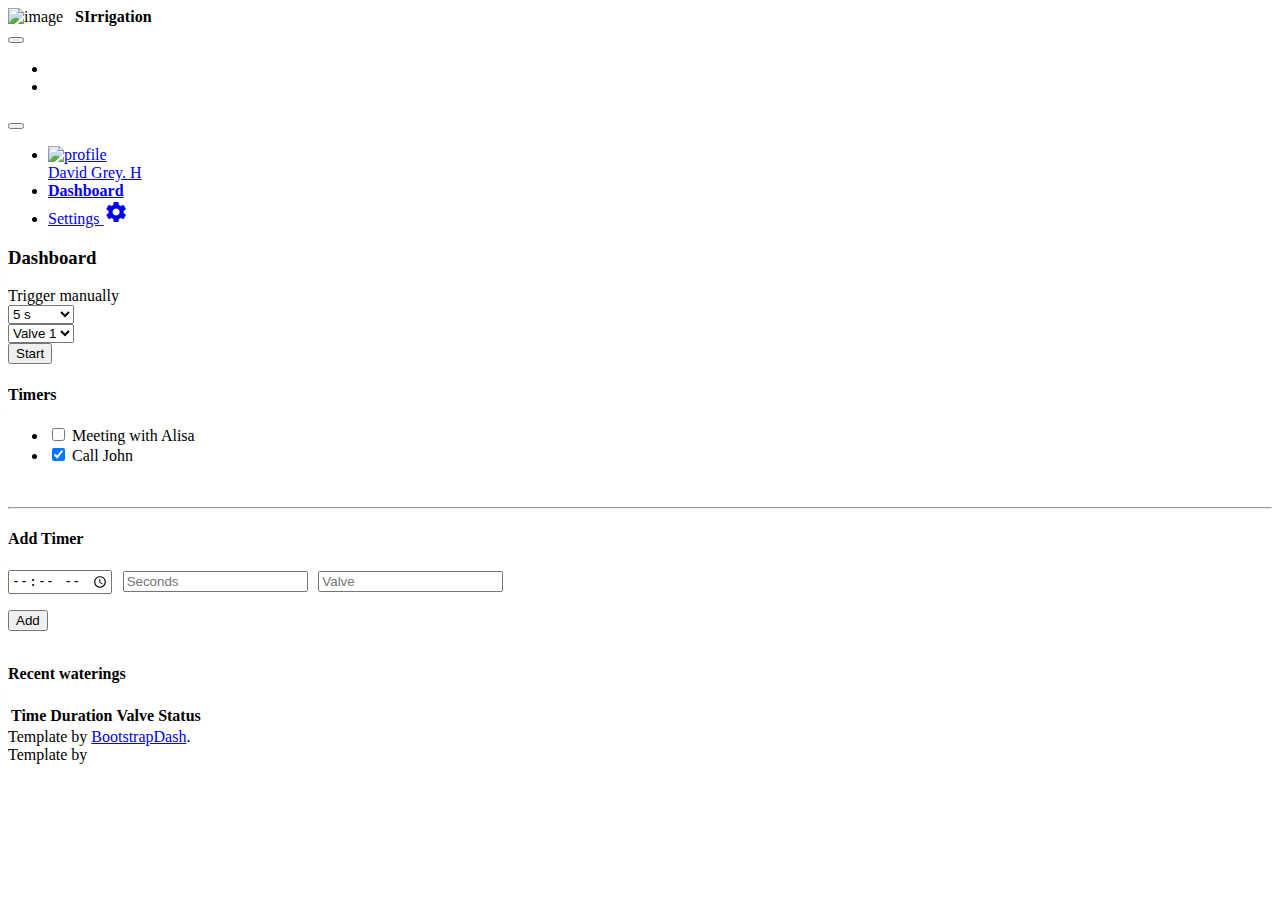
==== commit 6f214b84: "small fixes to html pages" ====
--- a/data/index.html
+++ b/data/index.html
@@ -8,7 +8,8 @@
     <title>Sirrigation</title>
     <!-- plugins:css -->
 <link rel="stylesheet" href="https://cdnjs.cloudflare.com/ajax/libs/MaterialDesign-Webfont/5.0.45/css/materialdesignicons.min.css">
-
+<link href="https://fonts.googleapis.com/icon?family=Material+Icons"
+      rel="stylesheet">
     <!-- endinject -->
     <!-- Plugin css for this page -->
     <!-- End plugin css for this page -->
@@ -381,6 +382,7 @@
               <a class="nav-link" href="#" onclick="setHtmlFile('settings.html')">
                 <span class="menu-title">Settings</span>
                 <i class="mdi mdi-settings menu-icon"></i>
+                <i class="material-icons md-18 menu-icon">settings</i>
               </a>
             </li>
             
@@ -458,16 +460,10 @@
 
       
             <div class="row">       
-        <div class="col-md-5 grid-margin stretch-card">
+            <div class="col-md-5 grid-margin stretch-card">
                 <div class="card">
                   <div class="card-body">
                     <h4 class="card-title">Timers</h4>
-                    <div class="d-flex" style="margin-bottom: 1em">
-                      <input type="time" style="margin-right: 0.5em" class="form-control todo-list-input" id ="TIME_value1">
-                      <input type="number" style="margin-right: 0.5em"class="form-control todo-list-input" placeholder="Seconds" id="TIME_duration1">
-                      <input type="number"  class="form-control todo-list-input" placeholder="Valve" id="TIME_valveNum">
-                    </div>
-                      <button style="margin-bottom: 1em" class="add btn btn-gradient-primary font-weight-bold todo-list-add-btn btn-block" id="add-task" onclick="setTime()" >Add</button>
 
                     <div class="list-wrapper" >
                       <ul class="d-flex flex-column-reverse todo-list todo-list-custom" id="TimerList">
@@ -488,10 +484,19 @@
                         
                       </ul>
                       <br />
-                      <!--<button type="button" class="btn btn-dark btn-lg btn-block" oncick="resetTimers()">Reset Timers</button>  -->                 
+                      <!--<button type="button" class="btn btn-dark btn-lg btn-block" oncick="resetTimers()">Reset Timers</button>  -->     
+                      <hr />
+                                          <h4 class="card-title">Add Timer</h4>
+                    <div class="d-flex" style="margin-bottom: 1em">
+                      <input type="time" style="margin-right: 0.5em" class="form-control todo-list-input" id ="TIME_value1">
+                      <input type="number" style="margin-right: 0.5em"class="form-control todo-list-input" placeholder="Seconds" id="TIME_duration1">
+                      <input type="number"  class="form-control todo-list-input" placeholder="Valve" id="TIME_valveNum">
+                    </div>
+                      <button style="margin-bottom: 1em" class="add btn btn-gradient-primary font-weight-bold todo-list-add-btn btn-block" id="add-task" onclick="setTime()" >Add</button>            
                     </div>
                   </div>
                 </div>
+
               </div>
               
         <div class="col-7 grid-margin">
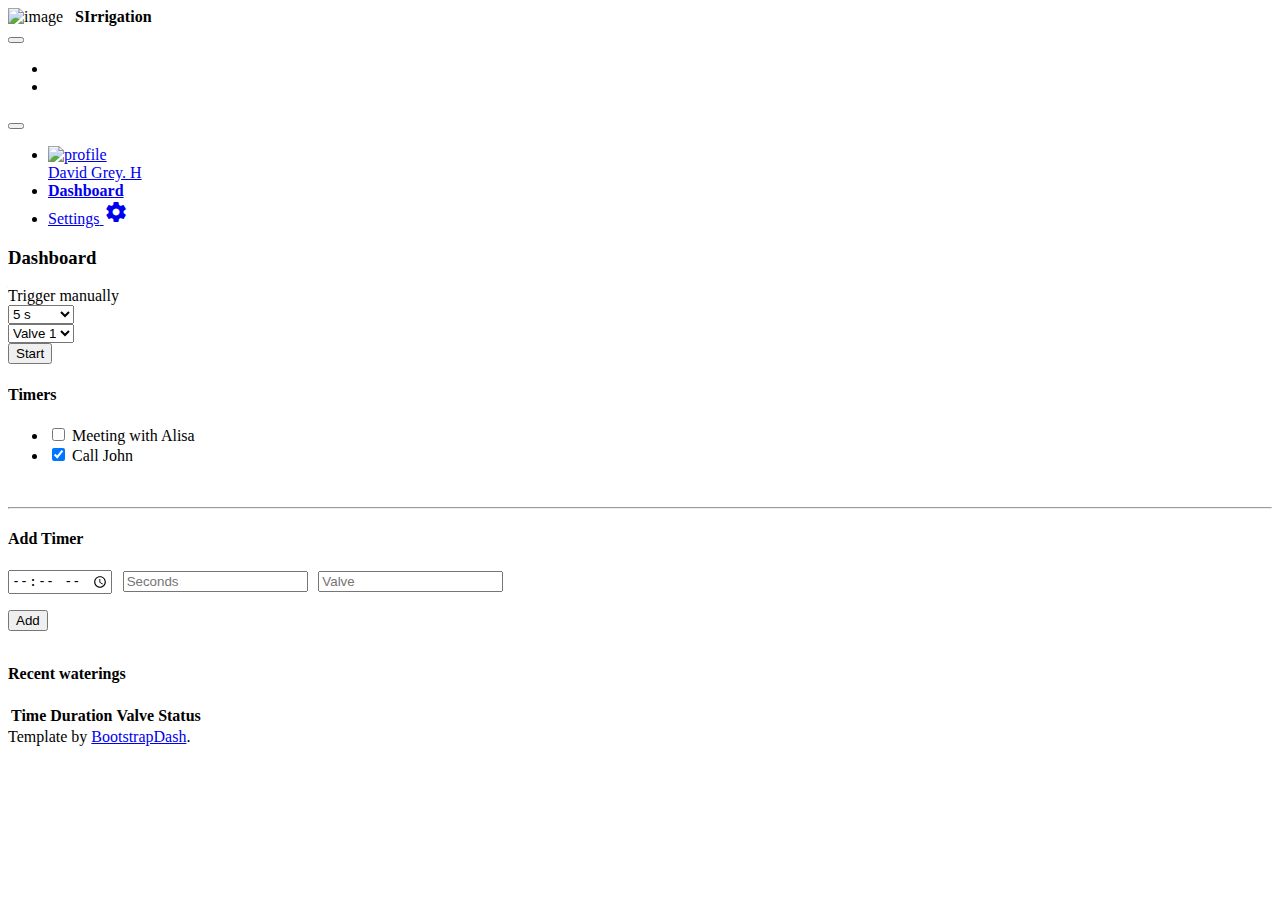
==== commit c6a80971: "remove debugging from index" ====
--- a/data/index.html
+++ b/data/index.html
@@ -269,7 +269,7 @@
     if(ajaxRequest.readyState == 4 && ajaxRequest.status==200)
     {
       var ajaxResult = ajaxRequest.responseText;
-      document.getElementById("show_output").innerHTML = ajaxResult;
+      //document.getElementById("show_output").innerHTML = ajaxResult;
       var data = [];
     var data1 = [];
       var pos;
@@ -381,7 +381,6 @@
             <li class="nav-item" >
               <a class="nav-link" href="#" onclick="setHtmlFile('settings.html')">
                 <span class="menu-title">Settings</span>
-                <i class="mdi mdi-settings menu-icon"></i>
                 <i class="material-icons md-18 menu-icon">settings</i>
               </a>
             </li>
@@ -534,7 +533,7 @@
 
             </div>
           </footer>
-        <footer class="footer">
+        <footer class="footer" style="display: none;">
             <div class="d-sm-flex justify-content-center justify-content-sm-between">
         <span class="text-muted text-center text-sm-right d-block d-sm-inline-block" id="show_output">Template by</span>
 
